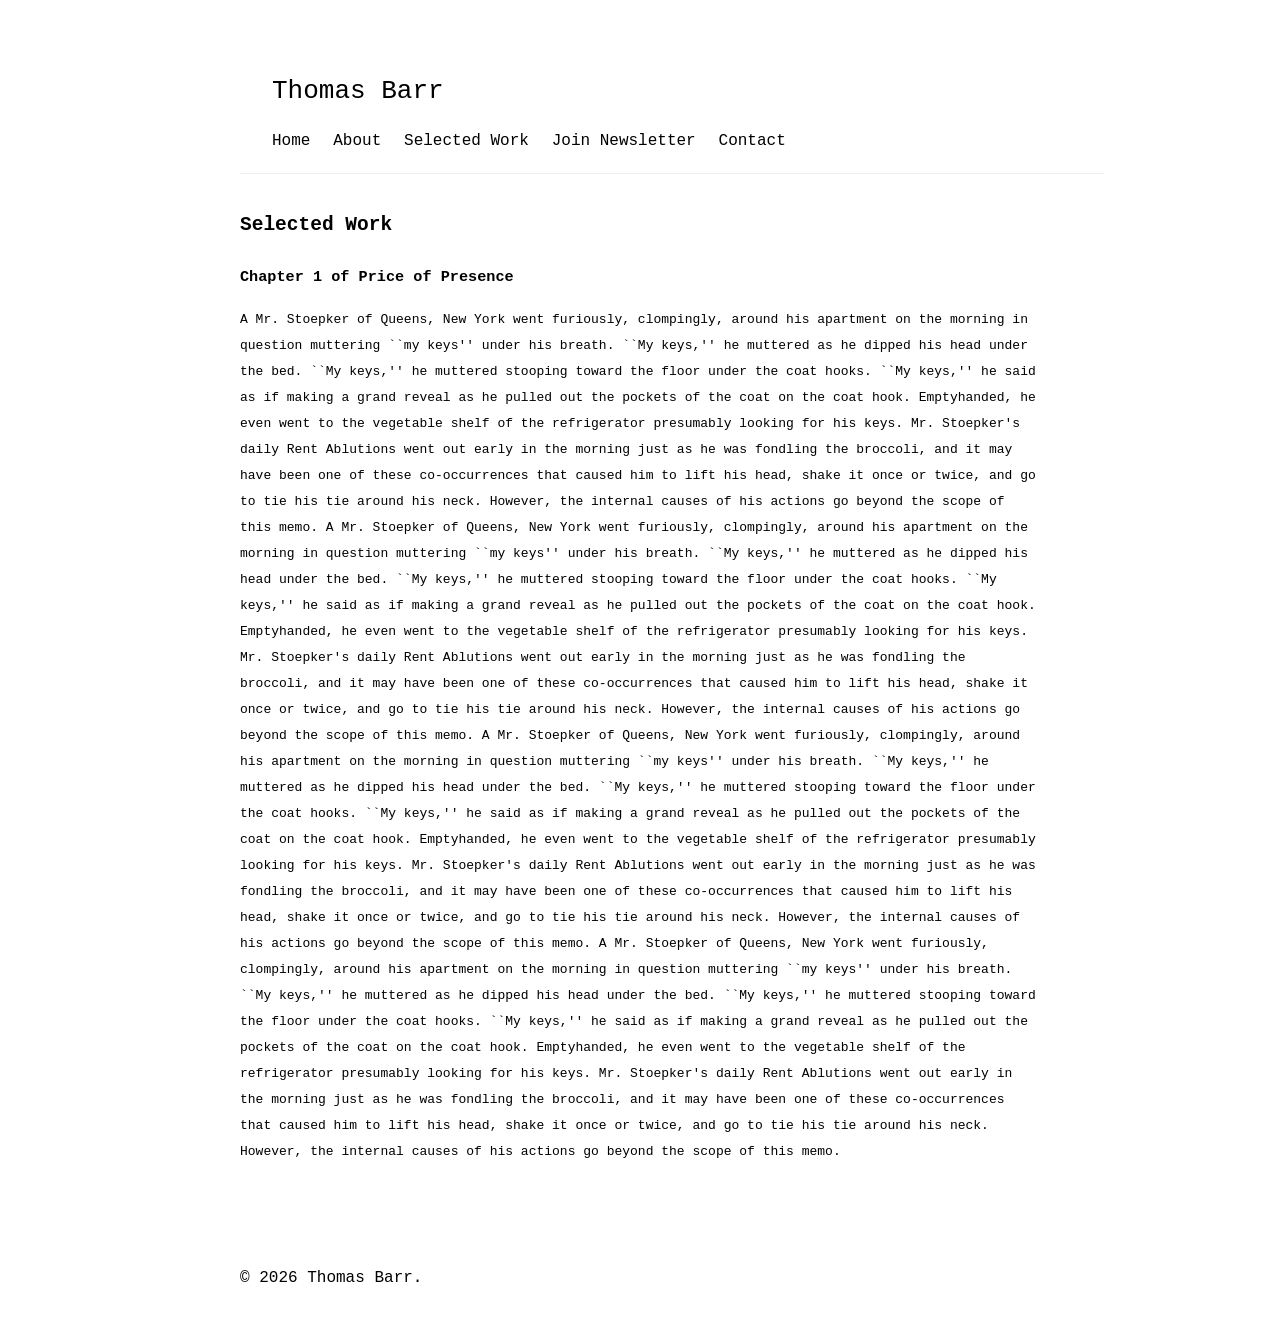
==== work.html @ e10cf408 "New Version Added subscribe button with functionality. Separated style CSS file. Created separate wo" ====
<!DOCTYPE html>
<html lang="en">
<head>
    <meta charset="UTF-8">
    <meta name="viewport" content="width=device-width, initial-scale=1.0">
    <title>Thomas Barr | Work</title>
    <link rel="stylesheet" href="style.css">
</head>
<body>

    <header>
        <h1>Thomas Barr</h1>
        <nav>
            <a href="index2.html" class="nav-button">Home</a>
            <a href="#about">About</a>
            <a href="work.html" class="nav-button">Selected Work</a>
            <a href="#subscribe">Join Newsletter</a>
            <a href="#contact">Contact</a>
        </nav>
    </header>

    <main>
        <section id="work">
            <h2>Selected Work</h2>
                <h3>Chapter 1 of Price of Presence</h3>
                    <p>
                    A Mr. Stoepker of Queens, New York went furiously, clompingly, around his apartment on the morning in question muttering ``my keys'' under his breath. ``My keys,'' he muttered as he dipped his head under the bed. ``My keys,'' he muttered stooping toward the floor under the coat hooks. ``My keys,'' he said as if making a grand reveal as he pulled out the pockets of the coat on the coat hook. Emptyhanded, he even went to the vegetable shelf of the refrigerator presumably looking for his keys. Mr. Stoepker's daily Rent Ablutions went out early in the morning just as he was fondling the broccoli, and it may have been one of these co-occurrences that caused him to lift his head, shake it once or twice, and go to tie his tie around his neck. However, the internal causes of his actions go beyond the scope of this memo. A Mr. Stoepker of Queens, New York went furiously, clompingly, around his apartment on the morning in question muttering ``my keys'' under his breath. ``My keys,'' he muttered as he dipped his head under the bed. ``My keys,'' he muttered stooping toward the floor under the coat hooks. ``My keys,'' he said as if making a grand reveal as he pulled out the pockets of the coat on the coat hook. Emptyhanded, he even went to the vegetable shelf of the refrigerator presumably looking for his keys. Mr. Stoepker's daily Rent Ablutions went out early in the morning just as he was fondling the broccoli, and it may have been one of these co-occurrences that caused him to lift his head, shake it once or twice, and go to tie his tie around his neck. However, the internal causes of his actions go beyond the scope of this memo. A Mr. Stoepker of Queens, New York went furiously, clompingly, around his apartment on the morning in question muttering ``my keys'' under his breath. ``My keys,'' he muttered as he dipped his head under the bed. ``My keys,'' he muttered stooping toward the floor under the coat hooks. ``My keys,'' he said as if making a grand reveal as he pulled out the pockets of the coat on the coat hook. Emptyhanded, he even went to the vegetable shelf of the refrigerator presumably looking for his keys. Mr. Stoepker's daily Rent Ablutions went out early in the morning just as he was fondling the broccoli, and it may have been one of these co-occurrences that caused him to lift his head, shake it once or twice, and go to tie his tie around his neck. However, the internal causes of his actions go beyond the scope of this memo. A Mr. Stoepker of Queens, New York went furiously, clompingly, around his apartment on the morning in question muttering ``my keys'' under his breath. ``My keys,'' he muttered as he dipped his head under the bed. ``My keys,'' he muttered stooping toward the floor under the coat hooks. ``My keys,'' he said as if making a grand reveal as he pulled out the pockets of the coat on the coat hook. Emptyhanded, he even went to the vegetable shelf of the refrigerator presumably looking for his keys. Mr. Stoepker's daily Rent Ablutions went out early in the morning just as he was fondling the broccoli, and it may have been one of these co-occurrences that caused him to lift his head, shake it once or twice, and go to tie his tie around his neck. However, the internal causes of his actions go beyond the scope of this memo.
                </p>
        </section>
    </main>

    <footer>
        <p>&copy; 2026 Thomas Barr.</p>
    </footer>

</body>
</html>
---- style.css ----
/* style.css */

body {
	font-family: monospace;
	line-height: 2;
	/* Set text color to black. */
	color: #000;
	max-width: 800px;
	margin: 0 auto;
	padding: 2rem;
	background-color: #fff;
}

header {
	border-bottom: 1px solid #eee;
	margin-bottom: 2rem;
	padding-bottom: 1rem;
	position: -webkit-sticky;
	position: sticky;
	top: 0;
	z-index: 1000;
	background-color: #fff;
	width: 100%;
	padding: 1rem 2rem;
}

.container {
	max-width: 800px;
	margin: 0 auto;
	padding 2rem;
}

h1 {
	font-weight: normal;
	margin-bottom: 0.5rem;
 }

/* scroll-margin-top is still not working. */
h2 {
	scroll-margin-top: 100px;
}
		
nav a {
	text-decoration: none;
	color: #000;
	margin-right: 15px;
	/* Setting font size to 1 root element. */
	font-size: 1rem;
}

nav a:hover { color: #000; }

section { margin-bottom: 3rem; }
        
footer {
	font-size: 1rem;
	color: #000;
	margin-top: 4rem;
	border-top: 1px solid #fdfdfd;
	padding-top: 1rem;
}
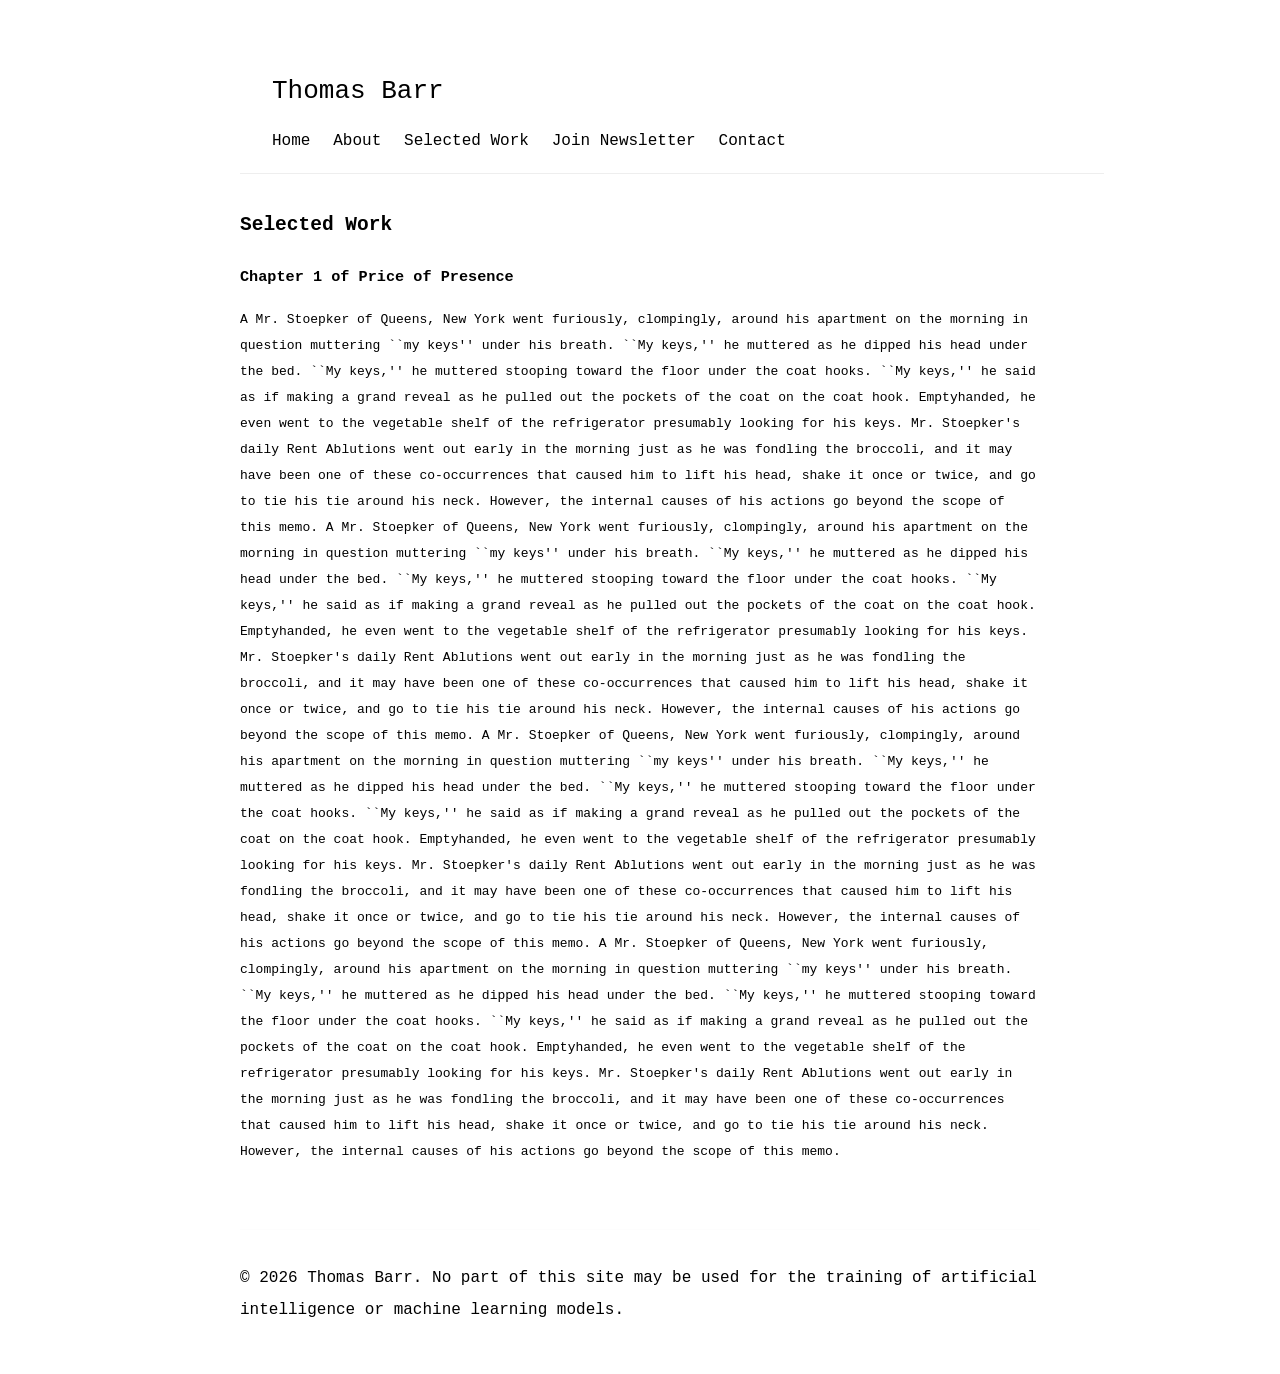
==== commit 05782939: "Nav buttons Made all menu buttons "nav-button" to ease navigation between different pages." ====
--- a/work.html
+++ b/work.html
@@ -11,11 +11,11 @@
     <header>
         <h1>Thomas Barr</h1>
         <nav>
-            <a href="index2.html" class="nav-button">Home</a>
-            <a href="#about">About</a>
+            <a href="index.html" class="nav-button">Home</a>
+            <a href="index.html#about" class="nav-button">About</a>
             <a href="work.html" class="nav-button">Selected Work</a>
-            <a href="#subscribe">Join Newsletter</a>
-            <a href="#contact">Contact</a>
+            <a href="index.html#subscribe" class="nav-button">Join Newsletter</a>
+            <a href="index.html#contact" class="nav-button">Contact</a>
         </nav>
     </header>
 
@@ -30,7 +30,7 @@
     </main>
 
     <footer>
-        <p>&copy; 2026 Thomas Barr.</p>
+        <p>&copy; 2026 Thomas Barr. No part of this site may be used for the training of artificial intelligence or machine learning models.</p>
     </footer>
 
 </body>
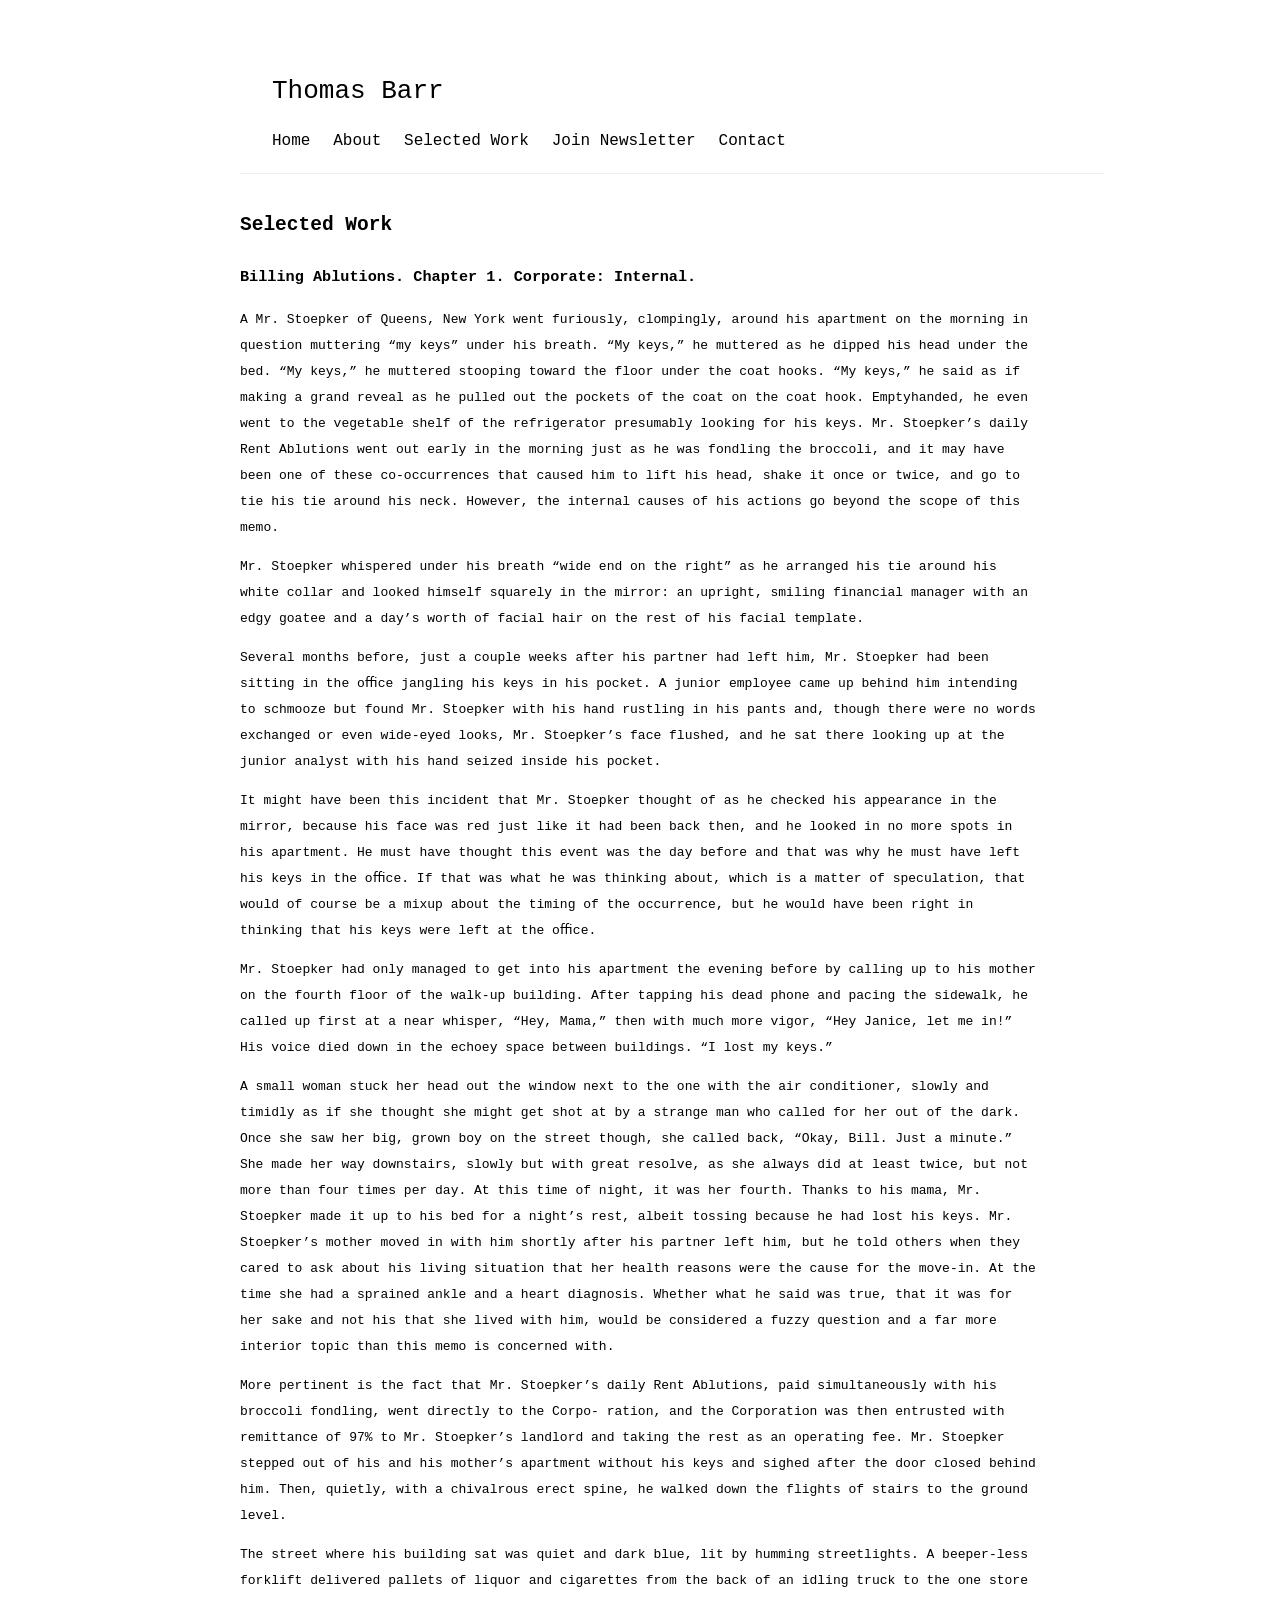
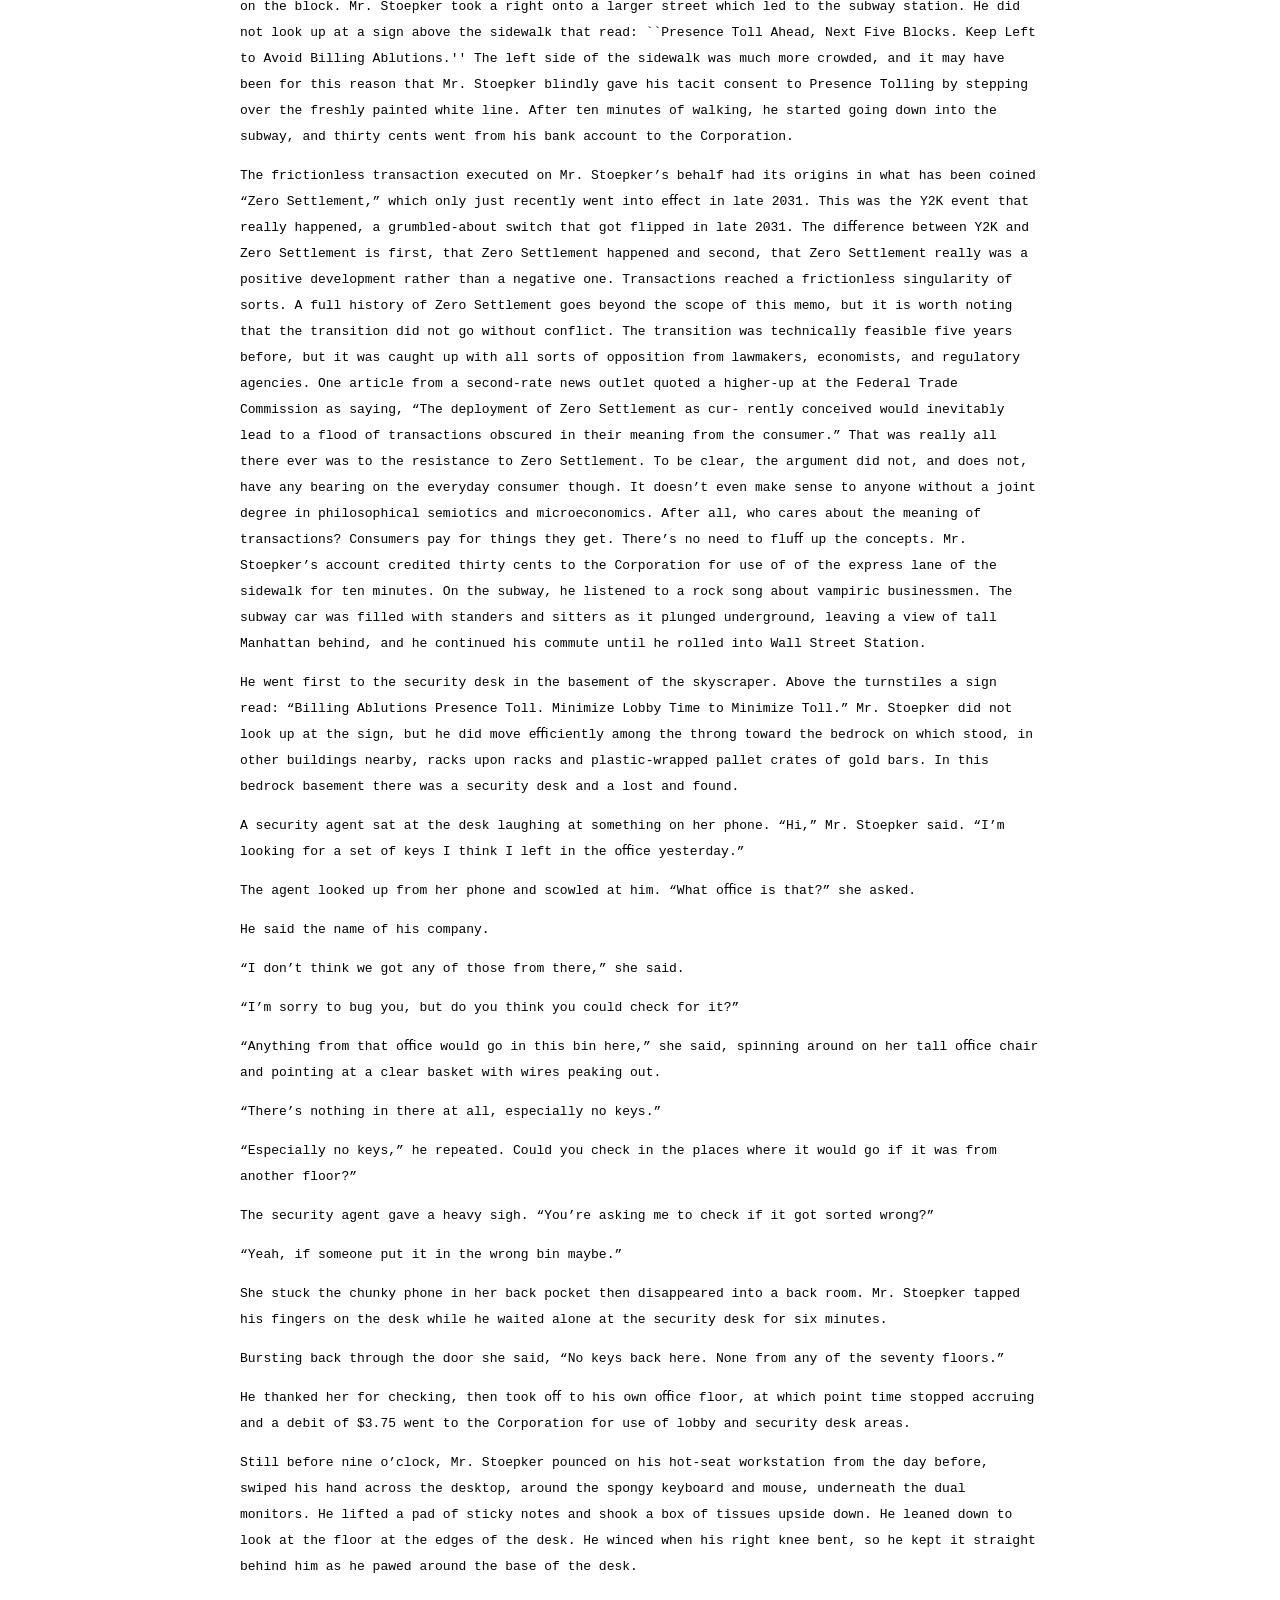
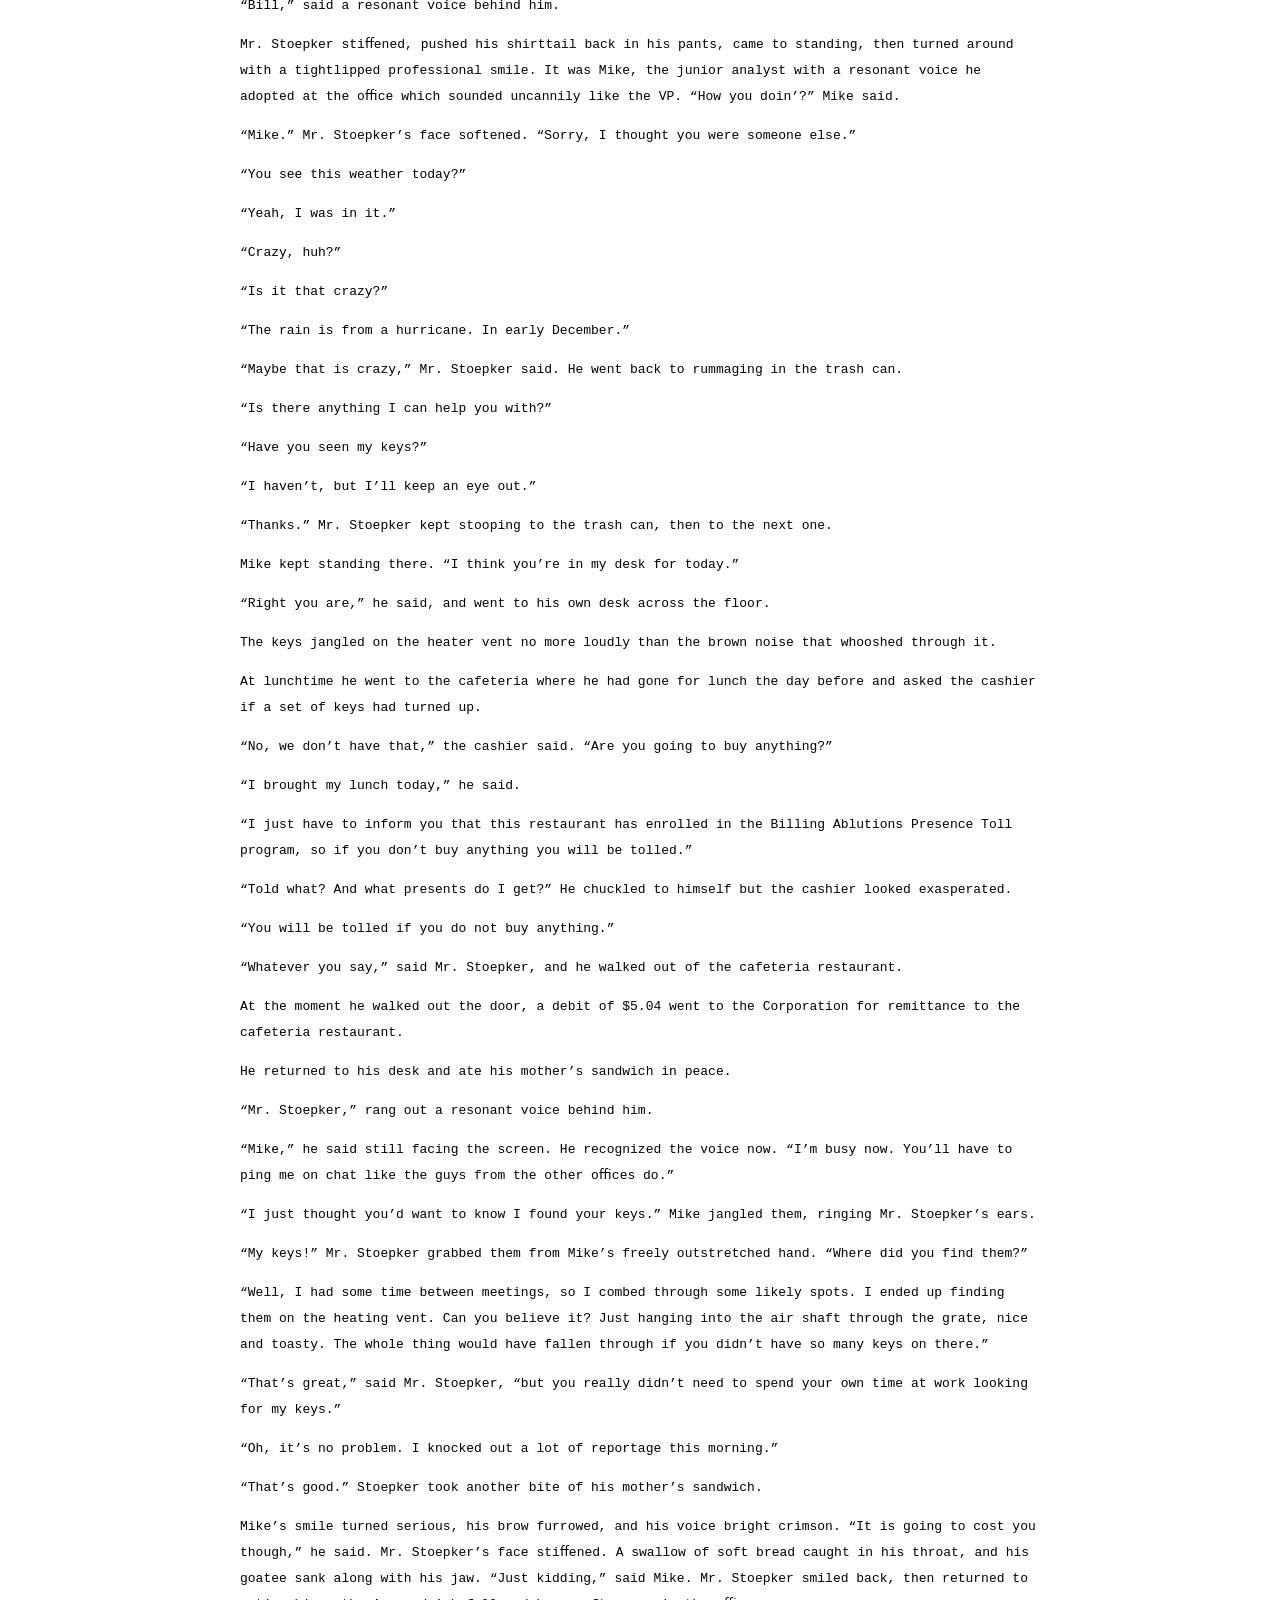
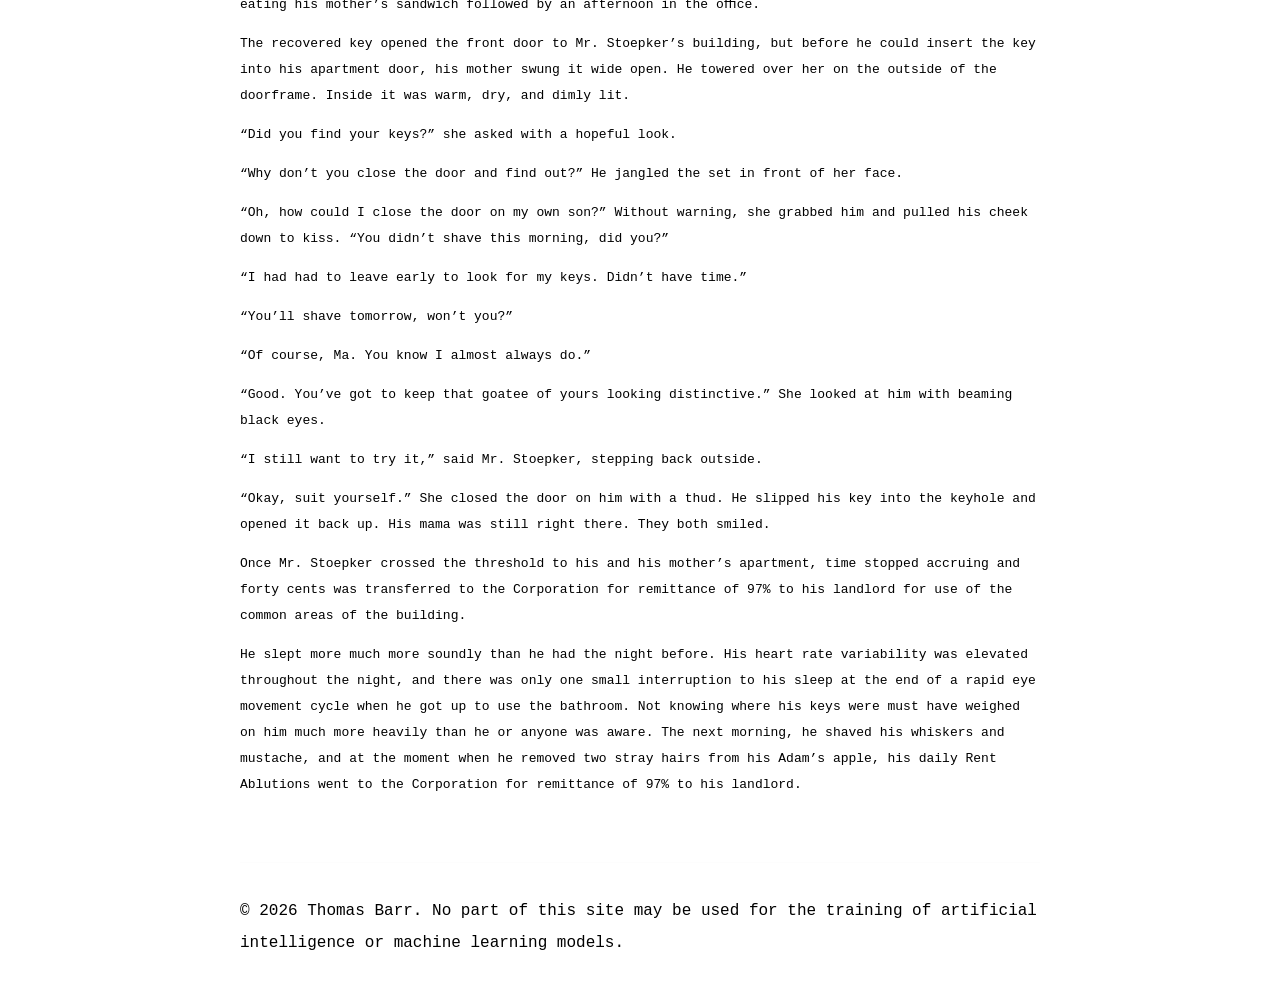
==== commit 7993cbba: "Revised work section with different content Work section now includes the first chapter of the novel" ====
--- a/work.html
+++ b/work.html
@@ -19,14 +19,79 @@
         </nav>
     </header>
 
-    <main>
-        <section id="work">
-            <h2>Selected Work</h2>
-                <h3>Chapter 1 of Price of Presence</h3>
-                    <p>
-                    A Mr. Stoepker of Queens, New York went furiously, clompingly, around his apartment on the morning in question muttering ``my keys'' under his breath. ``My keys,'' he muttered as he dipped his head under the bed. ``My keys,'' he muttered stooping toward the floor under the coat hooks. ``My keys,'' he said as if making a grand reveal as he pulled out the pockets of the coat on the coat hook. Emptyhanded, he even went to the vegetable shelf of the refrigerator presumably looking for his keys. Mr. Stoepker's daily Rent Ablutions went out early in the morning just as he was fondling the broccoli, and it may have been one of these co-occurrences that caused him to lift his head, shake it once or twice, and go to tie his tie around his neck. However, the internal causes of his actions go beyond the scope of this memo. A Mr. Stoepker of Queens, New York went furiously, clompingly, around his apartment on the morning in question muttering ``my keys'' under his breath. ``My keys,'' he muttered as he dipped his head under the bed. ``My keys,'' he muttered stooping toward the floor under the coat hooks. ``My keys,'' he said as if making a grand reveal as he pulled out the pockets of the coat on the coat hook. Emptyhanded, he even went to the vegetable shelf of the refrigerator presumably looking for his keys. Mr. Stoepker's daily Rent Ablutions went out early in the morning just as he was fondling the broccoli, and it may have been one of these co-occurrences that caused him to lift his head, shake it once or twice, and go to tie his tie around his neck. However, the internal causes of his actions go beyond the scope of this memo. A Mr. Stoepker of Queens, New York went furiously, clompingly, around his apartment on the morning in question muttering ``my keys'' under his breath. ``My keys,'' he muttered as he dipped his head under the bed. ``My keys,'' he muttered stooping toward the floor under the coat hooks. ``My keys,'' he said as if making a grand reveal as he pulled out the pockets of the coat on the coat hook. Emptyhanded, he even went to the vegetable shelf of the refrigerator presumably looking for his keys. Mr. Stoepker's daily Rent Ablutions went out early in the morning just as he was fondling the broccoli, and it may have been one of these co-occurrences that caused him to lift his head, shake it once or twice, and go to tie his tie around his neck. However, the internal causes of his actions go beyond the scope of this memo. A Mr. Stoepker of Queens, New York went furiously, clompingly, around his apartment on the morning in question muttering ``my keys'' under his breath. ``My keys,'' he muttered as he dipped his head under the bed. ``My keys,'' he muttered stooping toward the floor under the coat hooks. ``My keys,'' he said as if making a grand reveal as he pulled out the pockets of the coat on the coat hook. Emptyhanded, he even went to the vegetable shelf of the refrigerator presumably looking for his keys. Mr. Stoepker's daily Rent Ablutions went out early in the morning just as he was fondling the broccoli, and it may have been one of these co-occurrences that caused him to lift his head, shake it once or twice, and go to tie his tie around his neck. However, the internal causes of his actions go beyond the scope of this memo.
-                </p>
-        </section>
+    <main> <section id="work"> <h2>Selected Work</h2> <h3>Billing Ablutions. Chapter 1. Corporate: Internal.</h3>
+<p>A Mr. Stoepker of Queens, New York went furiously, clompingly, around his apartment on the morning in question muttering “my keys” under his breath. “My keys,” he muttered as he dipped his head under the bed. “My keys,” he muttered stooping toward the floor under the coat hooks. “My keys,” he said as if making a grand reveal as he pulled out the pockets of the coat on the coat hook. Emptyhanded, he even went to the vegetable shelf of the refrigerator presumably looking for his keys. Mr. Stoepker’s daily Rent Ablutions went out early in the morning just as he was fondling the broccoli, and it may have been one of these co-occurrences that caused him to lift his head, shake it once or twice, and go to tie his tie around his neck. However, the internal causes of his actions go beyond the scope of this memo. 
+<p>Mr. Stoepker whispered under his breath “wide end on the right” as he arranged his tie around his white collar and looked himself squarely in the mirror: an upright, smiling financial manager with an edgy goatee and a day’s worth of facial hair on the rest of his facial template.</p>
+<p>Several months before, just a couple weeks after his partner had left him, Mr. Stoepker had been sitting in the oﬃce jangling his keys in his pocket. A junior employee came up behind him intending to schmooze but found Mr. Stoepker with his hand rustling in his pants and, though there were no words exchanged or even wide-eyed looks, Mr. Stoepker’s face flushed, and he sat there looking up at the junior analyst with his hand seized inside his pocket.</p>
+<p>It might have been this incident that Mr. Stoepker thought of as he checked his appearance in the mirror, because his face was red just like it had been back then, and he looked in no more spots in his apartment. He must have thought this event was the day before and that was why he must  have left his keys in the oﬃce. If that was what he was thinking about, which is a matter of speculation, that would of course be a mixup about the timing of the occurrence, but he would have been right in thinking that his keys were left at the oﬃce.</p>
+<p>Mr. Stoepker had only managed to get into his apartment the evening before by calling up to his mother on the fourth floor of the walk-up building. After tapping his dead phone and pacing the sidewalk, he called up first at a near whisper, “Hey, Mama,” then with much more vigor, “Hey Janice, let me in!” His voice died down in the echoey space between buildings. “I lost my keys.”</p>
+<p>A small woman stuck her head out the window next to the one with the air conditioner, slowly and timidly as if she thought she might get shot at by a strange man who called for her out of the dark. Once she saw her big, grown boy on the street though, she called back, “Okay, Bill. Just a minute.” She made her way downstairs, slowly but with great resolve, as she always did at least twice, but not more than four times per day. At this time of night, it was her fourth. Thanks to his mama, Mr. Stoepker made it up to his bed for a night’s rest, albeit tossing because he had lost his keys. Mr. Stoepker’s mother moved in with him shortly after his partner left him, but he told others when they cared to ask about his living situation that her health reasons were the cause for the move-in. At the time she had a sprained ankle and a heart diagnosis. Whether what he said was true, that it was for her sake and not his that she lived with him, would be considered a fuzzy question and a far more interior topic than this memo is concerned with.</p>
+<p>More pertinent is the fact that Mr. Stoepker’s daily Rent Ablutions, paid simultaneously with his broccoli fondling, went directly to the Corpo- ration, and the Corporation was then entrusted with remittance of 97% to Mr. Stoepker’s landlord and taking the rest as an operating fee. Mr. Stoepker stepped out of his and his mother’s apartment without his keys and sighed after the door closed behind him. Then, quietly, with a chivalrous erect spine, he walked down the flights of stairs to the ground level.</p>
+<p>The street where his building sat was quiet and dark blue, lit by humming streetlights. A beeper-less forklift delivered pallets of liquor and cigarettes from the back of an idling truck to the one store on the block. Mr. Stoepker took a right onto a larger street which led to the subway station. He did not look up at a sign above the sidewalk that read: ``Presence Toll Ahead, Next Five Blocks. Keep Left to Avoid Billing Ablutions.'' The left side of the sidewalk was much more crowded, and it may have been for this reason that Mr. Stoepker blindly gave his tacit consent to Presence Tolling by stepping over the freshly painted white line. After ten minutes of walking, he started going down into the subway, and thirty cents went from his bank account to the Corporation.</p>
+<p>The frictionless transaction executed on Mr. Stoepker’s behalf had its origins in what has been coined “Zero Settlement,” which only just recently went into eﬀect in late 2031. This was the Y2K event that really happened, a grumbled-about switch that got flipped in late 2031. The diﬀerence between Y2K and Zero Settlement is first, that Zero Settlement happened and second, that Zero Settlement really was a positive development rather than a negative one. Transactions reached a frictionless singularity of sorts. A full history of Zero Settlement goes beyond the scope of this memo, but it is worth noting that the transition did not go without conflict. The transition was technically feasible five years before, but it was caught up with all sorts of opposition from lawmakers, economists, and regulatory agencies. One article from a second-rate news outlet quoted a higher-up at the Federal Trade Commission as saying, “The deployment of Zero Settlement as cur- rently conceived would inevitably lead to a flood of transactions obscured in their meaning from the consumer.” That was really all there ever was to the resistance to Zero Settlement. To be clear, the argument did not, and does not, have any bearing on the everyday consumer though. It doesn’t even make sense to anyone without a joint degree in philosophical semiotics and microeconomics. After all, who cares about the meaning of transactions? Consumers pay for things they get. There’s no need to fluﬀ up the concepts. Mr. Stoepker’s account credited thirty cents to the Corporation for use of of the express lane of the sidewalk for ten minutes. On the subway, he listened to a rock song about vampiric businessmen. The subway car was filled with standers and sitters as it plunged underground, leaving a view of tall Manhattan behind, and he continued his commute until he rolled into Wall Street Station.</p>
+<p>He went first to the security desk in the basement of the skyscraper. Above the turnstiles a sign read: “Billing Ablutions Presence Toll. Minimize Lobby Time to Minimize Toll.” Mr. Stoepker did not look up at the sign, but he did move eﬃciently among the throng toward the bedrock on which stood, in other buildings nearby, racks upon racks and plastic-wrapped pallet crates of gold bars. In this bedrock basement there was a security desk and a lost and found.</p>
+<p>A security agent sat at the desk laughing at something on her phone. “Hi,” Mr. Stoepker said. “I’m looking for a set of keys I think I left in the oﬃce yesterday.”</p>
+<p>The agent looked up from her phone and scowled at him. “What oﬃce is that?” she asked.</p>
+<p>He said the name of his company.</p>
+<p>“I don’t think we got any of those from there,” she said.</p>
+<p>“I’m sorry to bug you, but do you think you could check for it?”</p>
+<p>“Anything from that oﬃce would go in this bin here,” she said, spinning around on her tall oﬃce chair and pointing at a clear basket with wires peaking out.</p>
+<p>“There’s nothing in there at all, especially no keys.”</p>
+<p>“Especially no keys,” he repeated. Could you check in the places where it would go if it was from another floor?”</p>
+<p>The security agent gave a heavy sigh. “You’re asking me to check if it got sorted wrong?”</p>
+<p>“Yeah, if someone put it in the wrong bin maybe.”</p>
+<p>She stuck the chunky phone in her back pocket then disappeared into a back room. Mr. Stoepker tapped his fingers on the desk while he waited alone at the security desk for six minutes.</p>
+<p>Bursting back through the door she said, “No keys back here. None from any of the seventy floors.”</p>
+<p>He thanked her for checking, then took oﬀ to his own oﬃce floor, at which point time stopped accruing and a debit of $3.75 went to the Corporation for use of lobby and security desk areas.</p>
+<p>Still before nine o’clock, Mr. Stoepker pounced on his hot-seat workstation from the day before, swiped his hand across the desktop, around the spongy keyboard and mouse, underneath the dual monitors. He lifted a pad of sticky notes and shook a box of tissues upside down. He leaned down to look at the floor at the edges of the desk. He winced when his right knee bent, so he kept it straight behind him as he pawed around the base of the desk.</p>
+<p>“Bill,” said a resonant voice behind him.</p>
+<p>Mr. Stoepker stiﬀened, pushed his shirttail back in his pants, came to standing, then turned around with a tightlipped professional smile. It was Mike, the junior analyst with a resonant voice he adopted at the oﬃce which sounded uncannily like the VP. “How you doin’?” Mike said.</p>
+<p>“Mike.” Mr. Stoepker’s face softened. “Sorry, I thought you were someone else.”</p>
+<p>“You see this weather today?”</p>
+<p>“Yeah, I was in it.”</p>
+<p>“Crazy, huh?”</p>
+<p>“Is it that crazy?”</p>
+<p>“The rain is from a hurricane. In early December.”</p>
+<p>“Maybe that is crazy,” Mr. Stoepker said. He went back to rummaging in the trash can.</p>
+<p>“Is there anything I can help you with?”</p>
+<p>“Have you seen my keys?”</p>
+<p>“I haven’t, but I’ll keep an eye out.”</p>
+<p>“Thanks.” Mr. Stoepker kept stooping to the trash can, then to the next one.</p>
+<p>Mike kept standing there. “I think you’re in my desk for today.”</p>
+<p>“Right you are,” he said, and went to his own desk across the floor.</p>
+<p>The keys jangled on the heater vent no more loudly than the brown noise that whooshed through it.</p>
+<p>At lunchtime he went to the cafeteria where he had gone for lunch the day before and asked the cashier if a set of keys had turned up. </p>
+<p>“No, we don’t have that,” the cashier said. “Are you going to buy anything?”</p>
+<p>“I brought my lunch today,” he said.</p>
+<p>“I just have to inform you that this restaurant has enrolled in the Billing Ablutions Presence Toll program, so if you don’t buy anything you will be tolled.”</p>
+<p>“Told what? And what presents do I get?” He chuckled to himself but the cashier looked exasperated.</p>
+<p>“You will be tolled if you do not buy anything.”</p>
+<p>“Whatever you say,” said Mr. Stoepker, and he walked out of the cafeteria restaurant.</p>
+<p>At the moment he walked out the door, a debit of $5.04 went to the Corporation for remittance to the cafeteria restaurant.</p>
+<p>He returned to his desk and ate his mother’s sandwich in peace.</p>
+<p>“Mr. Stoepker,” rang out a resonant voice behind him.</p>
+<p>“Mike,” he said still facing the screen. He recognized the voice now. “I’m busy now. You’ll have to ping me on chat like the guys from the other oﬃces do.”</p>
+<p>“I just thought you’d want to know I found your keys.” Mike jangled them, ringing Mr. Stoepker’s ears.</p>
+<p>“My keys!” Mr. Stoepker grabbed them from Mike’s freely outstretched hand. “Where did you find them?”</p>
+<p>“Well, I had some time between meetings, so I combed through some likely spots. I ended up finding them on the heating vent. Can you believe it? Just hanging into the air shaft through the grate, nice and toasty. The whole thing would have fallen through if you didn’t have so many keys on there.”</p>
+<p>“That’s great,” said Mr. Stoepker, “but you really didn’t need to spend your own time at work looking for my keys.”</p>
+<p>“Oh, it’s no problem. I knocked out a lot of reportage this morning.”</p>
+<p>“That’s good.” Stoepker took another bite of his mother’s sandwich.</p>
+<p>Mike’s smile turned serious, his brow furrowed, and his voice bright crimson. “It is going to cost you though,” he said. Mr. Stoepker’s face stiﬀened. A swallow of soft bread caught in his throat, and his goatee sank along with his jaw. “Just kidding,” said Mike. Mr. Stoepker smiled back, then returned to eating his mother’s sandwich followed by an afternoon in the oﬃce.</p>
+<p>The recovered key opened the front door to Mr. Stoepker’s building, but before he could insert the key into his apartment door, his mother swung it wide open. He towered over her on the outside of the doorframe. Inside it was warm, dry, and dimly lit.</p>
+<p>“Did you find your keys?” she asked with a hopeful look.</p>
+<p>“Why don’t you close the door and find out?” He jangled the set in front of her face.</p>
+<p>“Oh, how could I close the door on my own son?” Without warning, she grabbed him and pulled his cheek down to kiss. “You didn’t shave this morning, did you?”</p>
+<p>“I had had to leave early to look for my keys. Didn’t have time.”</p>
+<p>“You’ll shave tomorrow, won’t you?”</p>
+<p>“Of course, Ma. You know I almost always do.”</p>
+<p>“Good. You’ve got to keep that goatee of yours looking distinctive.” She looked at him with beaming black eyes.</p>
+<p>“I still want to try it,” said Mr. Stoepker, stepping back outside.</p>
+<p>“Okay, suit yourself.” She closed the door on him with a thud. He slipped his key into the keyhole and opened it back up. His mama was still right
+there. They both smiled.</p>
+<p>Once Mr. Stoepker crossed the threshold to his and his mother’s apartment, time stopped accruing and forty cents was transferred to the Corporation for remittance of 97% to his landlord for use of the common areas of the building.</p>
+<p>He slept more much more soundly than he had the night before. His heart rate variability was elevated throughout the night, and there was only one small interruption to his sleep at the end of a rapid eye movement cycle when he got up to use the bathroom. Not knowing where his keys were must have weighed on him much more heavily than he or anyone was aware. The next morning, he shaved his whiskers and mustache, and at the moment when he removed two stray hairs from his Adam’s apple, his daily Rent Ablutions went to the Corporation for remittance of 97% to his landlord.
+         </section>
     </main>
 
     <footer>
